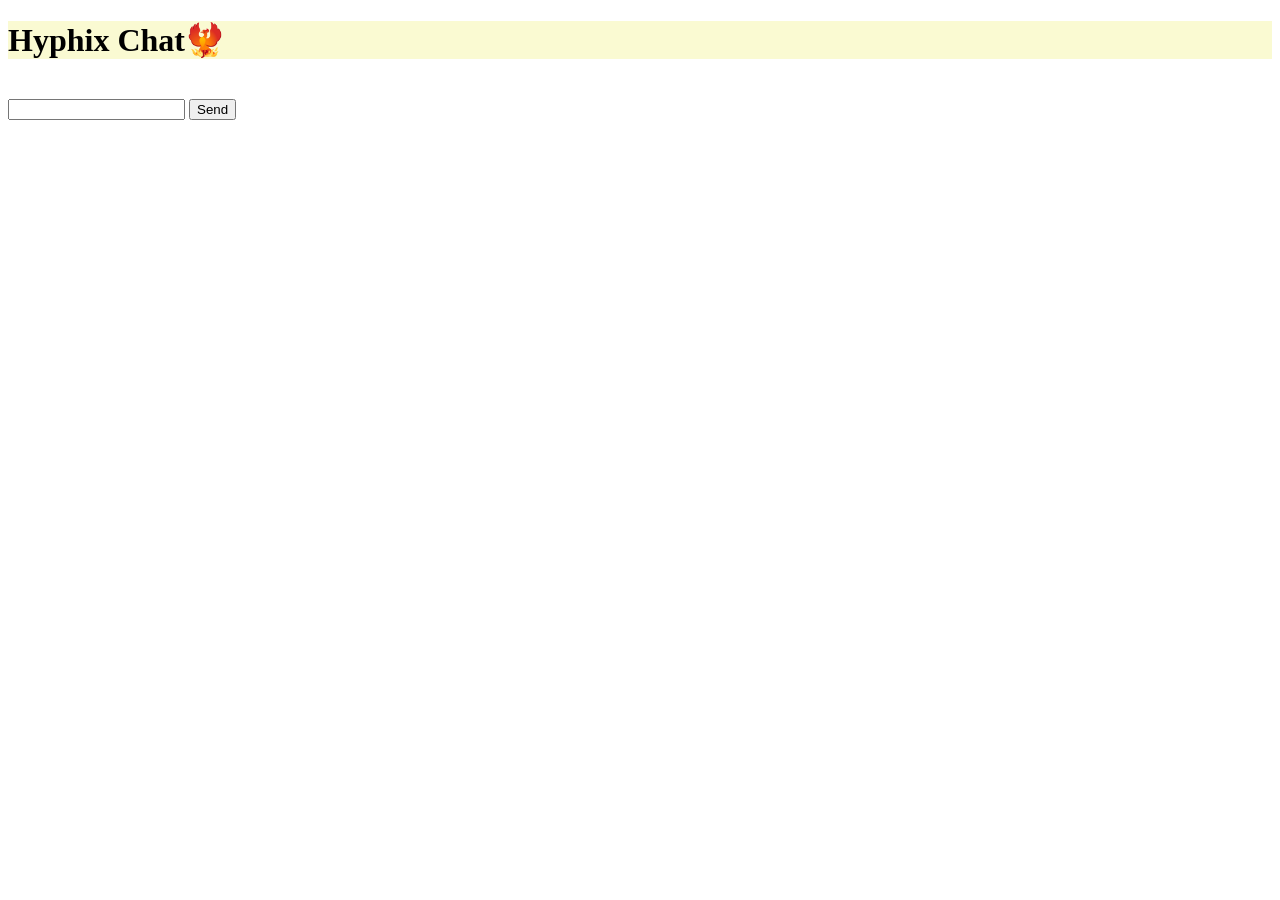
==== templates/chat.html @ d69097b2 "Rename chat.html to templates/chat.html" ====
<!DOCTYPE html>
<html lang="en">
    <head>
        <meta charset="UTF-8">
        <meta name="viewport" content="width=device-width,initial-scale=1">

        <link rel="preconnect" href="https://fonts.googleapis.com">
        <link rel="preconnect" href="https://fonts.gstatic.com" crossorigin>
        <link href="https://fonts.googleapis.com/css2?family=Amarante&family=Tangerine:wght@400;700&display=swap" rel="stylesheet">
      
        <link rel="stylesheet", href="/static/style.css">
        <script src="https://cdn.socket.io/4.8.3/socket.io.min.js"></script>
        <script src="/static/chat.js"></script>

        <title>Hyphix AI</title>
    </head>
    <body>
      <h1 style="background-color: lightgoldenrodyellow;">Hyphix Chat🐦‍🔥 </h1>
      
      <div class="main">
        <div id="responses"></div>
        <br/>
        <div>
          <input id="chat_input", onkeydown="enter(event)"></input>
          <button onclick="submit()" class="small-button">Send</button>
        </div>

      </div>
    </body>
</html>
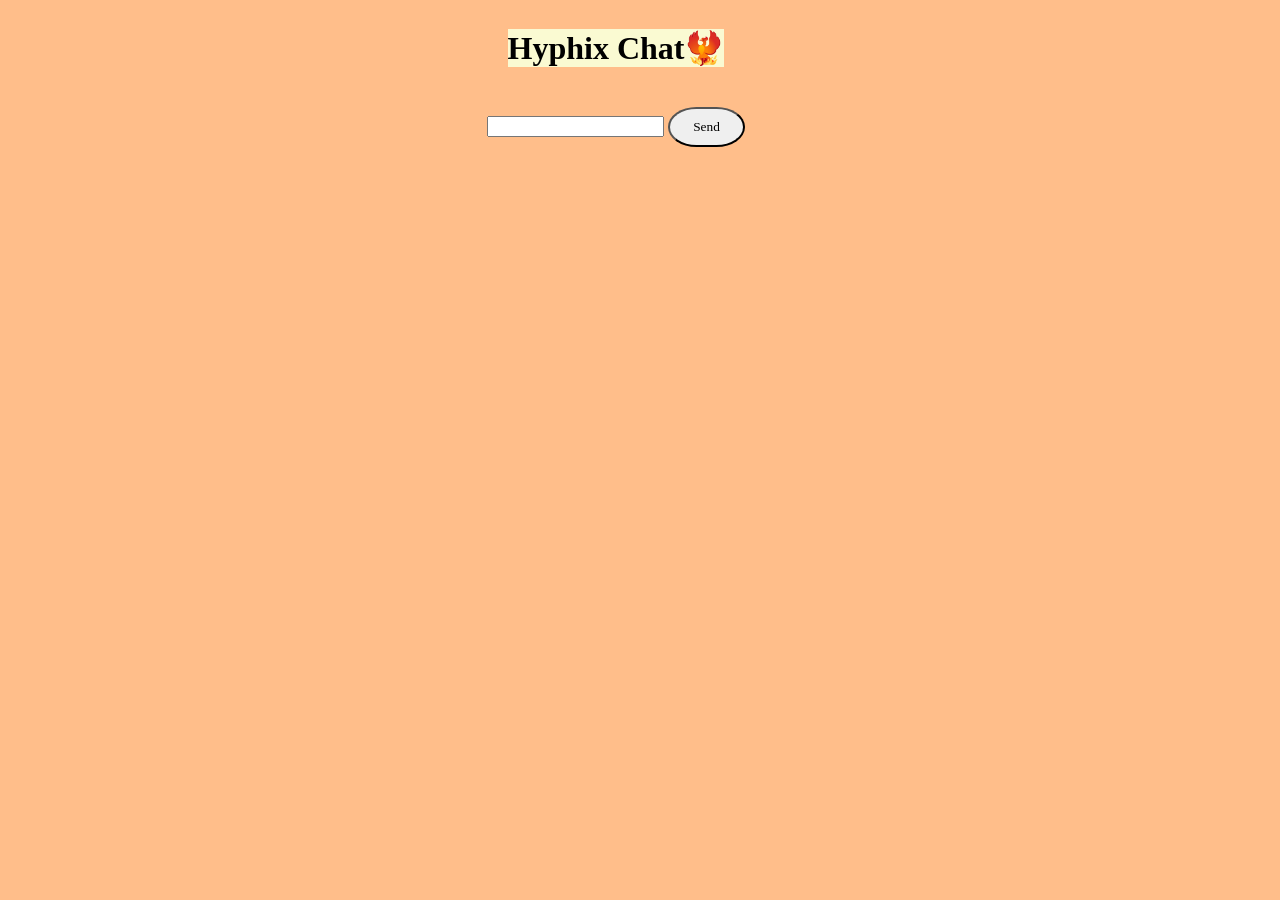
==== commit c77e1323: "Add favicon to chat template Add favicon link to chat.html" ====
--- a/templates/chat.html
+++ b/templates/chat.html
@@ -11,6 +11,8 @@
         <link rel="stylesheet", href="/static/style.css">
         <script src="https://cdn.socket.io/4.8.3/socket.io.min.js"></script>
         <script src="/static/chat.js"></script>
+
+        <link rel="icon" type="image/png" href="https://i.ibb.co/d40Dhhjw/Screenshot-2026-04-17-110510.png">
 
         <title>Hyphix AI</title>
     </head>
--- a/static/style.css
+++ b/static/style.css
@@ -0,0 +1,83 @@
+blink {
+ animation: blinker 0.8s step-start infinite;
+}
+@keyframes blinker {
+ 50% { opacity: 0; }
+}
+
+body {
+  display: flex;
+  align-items: center;
+  justify-content: center;
+  flex-direction: column;
+  flex:initial;
+  
+  height:95%;
+  width:95%;
+  background-color: #ffbe8a;
+  
+  font-family: "Amarante", serif;
+  font-weight: 400;
+  font-style: normal;
+}
+
+h1 {
+  align-self: center;
+}
+
+#responses {
+  width: 50%;
+  height: 70%;
+  background-color: #f8f8fc;
+  overflow: auto;
+}
+
+.main {
+  display: flex;
+  flex-direction: column;
+  align-items: center;
+  justify-content: center;
+  flex:auto;
+  width: 95%;
+}
+
+button {
+  font-family: "Amarante", serif;
+  font-weight: 400;
+  font-style: normal;
+
+  width: 7.8dvw;
+  height: 7dvh;
+
+  border-radius: 45%/60%;
+}
+
+.small-button {
+  font-family: "Amarante", serif;
+  font-weight: 400;
+  font-style: normal;
+
+  width: 6dvw;
+  height: 4.5dvh;
+
+  border-radius: 45%/60%;
+}
+
+.tangerine-regular {
+  font-family: "Tangerine", cursive;
+  font-weight: 400;
+  font-style: normal;
+}
+
+.tangerine-bold {
+  font-family: "Tangerine", cursive;
+  font-weight: 700;
+  font-style: normal;
+  font-size: xx-large;
+}
+
+.amarante-regular {
+  font-family: "Amarante", serif;
+  font-weight: 400;
+  font-style: normal;
+}
